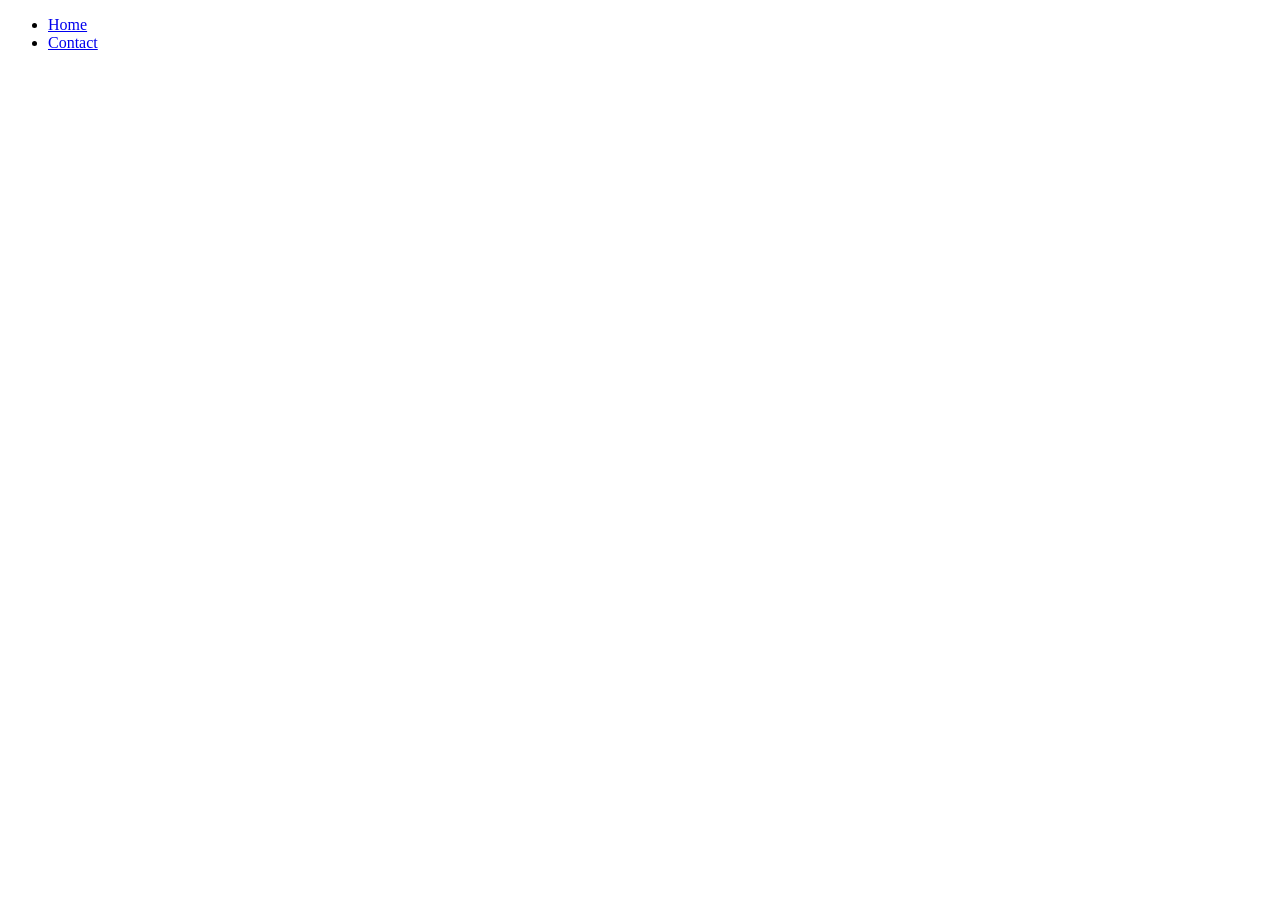
==== index.html @ 62c36dca "yo" ====
<!DOCTYPE html>
<html lang="en">
<head>
    <meta charset="UTF-8">
    <meta name="viewport" content="width=device-width, initial-scale=1.0">
    <title>Marvel Rivals</title>
    <link rel="stylesheet" href="style.css">
</head>
<body>
    <nav>
        <ul>
            <li><a href="index.html">Home</a></li>
            <li><a href="Contact.html">Contact</a></li>
        </ul>
    </nav>
</body>
</html>
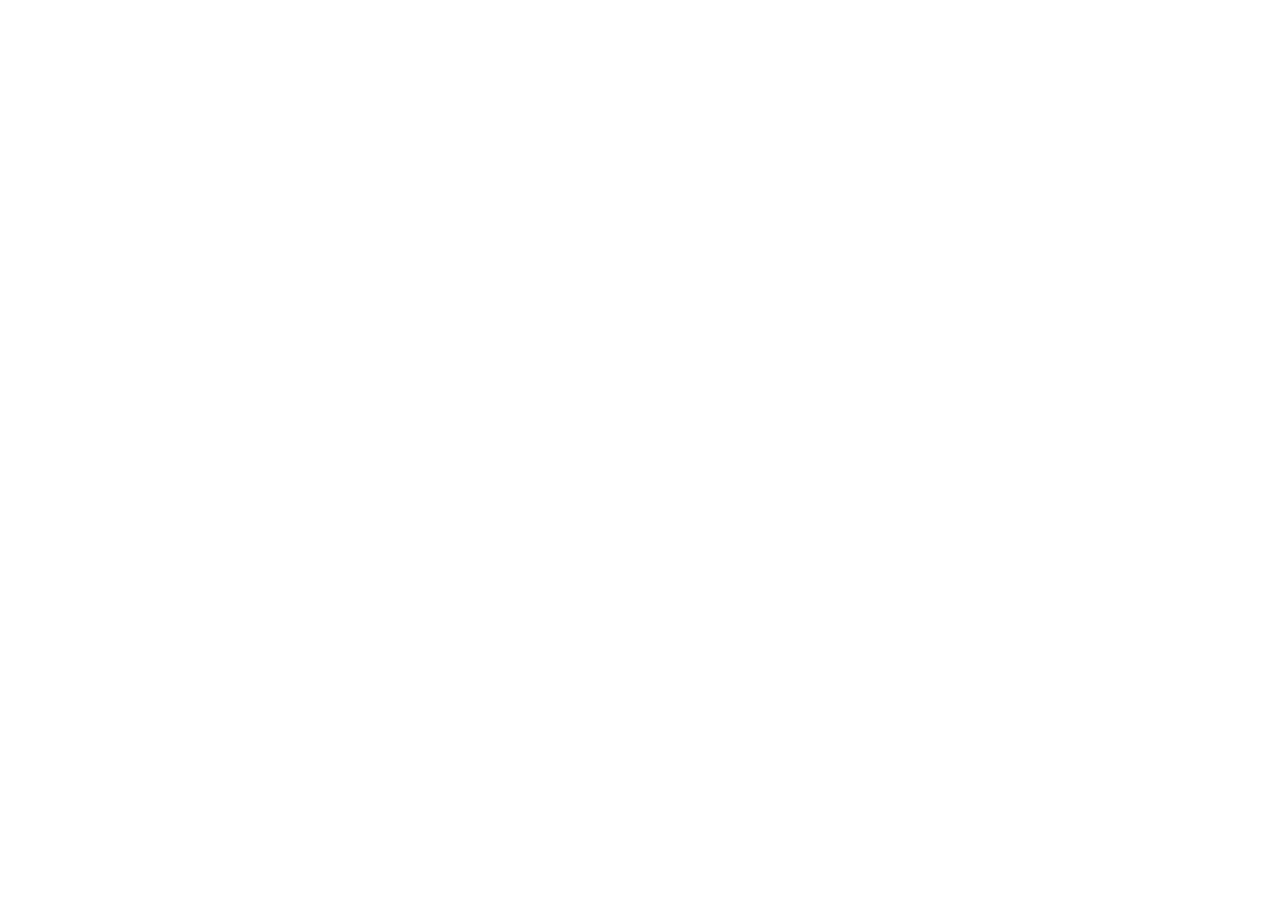
==== commit 92a18061: "Merge branch 'main' of https://github.com/alexanderabbas/Gruppuppgift-1-" ====
--- a/index.html
+++ b/index.html
@@ -7,11 +7,6 @@
     <link rel="stylesheet" href="style.css">
 </head>
 <body>
-    <nav>
-        <ul>
-            <li><a href="index.html">Home</a></li>
-            <li><a href="Contact.html">Contact</a></li>
-        </ul>
-    </nav>
+    
 </body>
 </html>
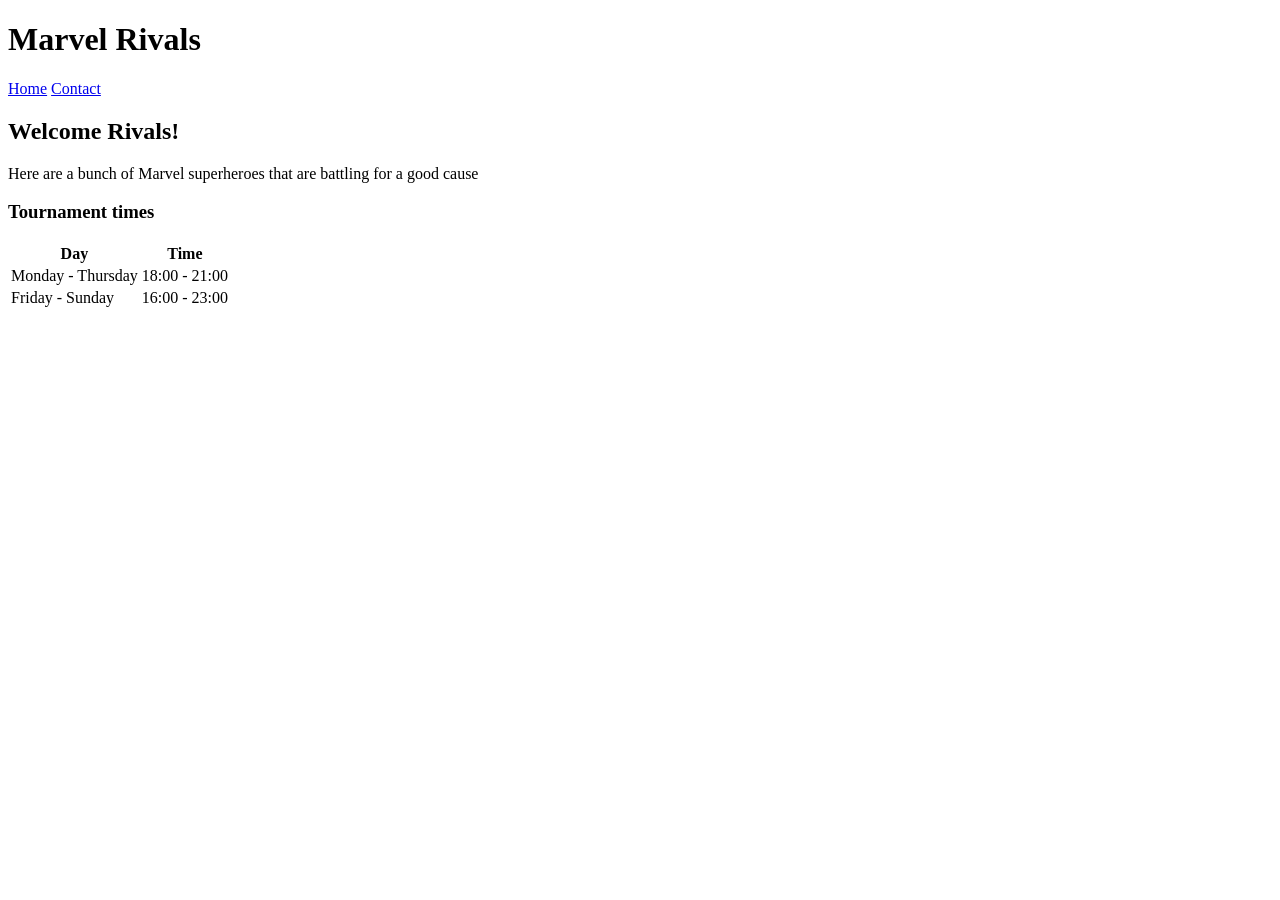
==== commit 90711b9e: "många ändringar" ====
--- a/index.html
+++ b/index.html
@@ -3,10 +3,50 @@
 <head>
     <meta charset="UTF-8">
     <meta name="viewport" content="width=device-width, initial-scale=1.0">
-    <title>Marvel Rivals</title>
+    <title>Marvel Rivals Hub</title>
     <link rel="stylesheet" href="style.css">
 </head>
 <body>
     
+<div class="mobile-container"></div>
+
+<header>
+    <h1>Marvel Rivals</h1>
+    <nav>
+        <a href="Home.html" class="active">Home</a>
+        <a href="Contact.html">Contact</a>
+
+    </nav>
+
+    <main>
+        <section>
+            <h2> Welcome Rivals! </h2>
+            <p> Here are a bunch of Marvel superheroes that are battling for a good cause </p>        
+        </section>
+
+        <section>
+            <h3>Tournament times</h3>
+            <table>
+                <tr>
+                    <th>Day</th>
+                    <th>Time</th>
+                </tr> 
+                <tr>
+                    <td>Monday - Thursday</td>
+                    <td>18:00 - 21:00</td>
+                </tr>
+                <tr>
+                    <td>Friday - Sunday</td>
+                    <td> 16:00 - 23:00 </td>
+                </tr>
+            </table>
+
+
+        </section>
+    </main>
+
+
+</header>
+
 </body>
 </html>
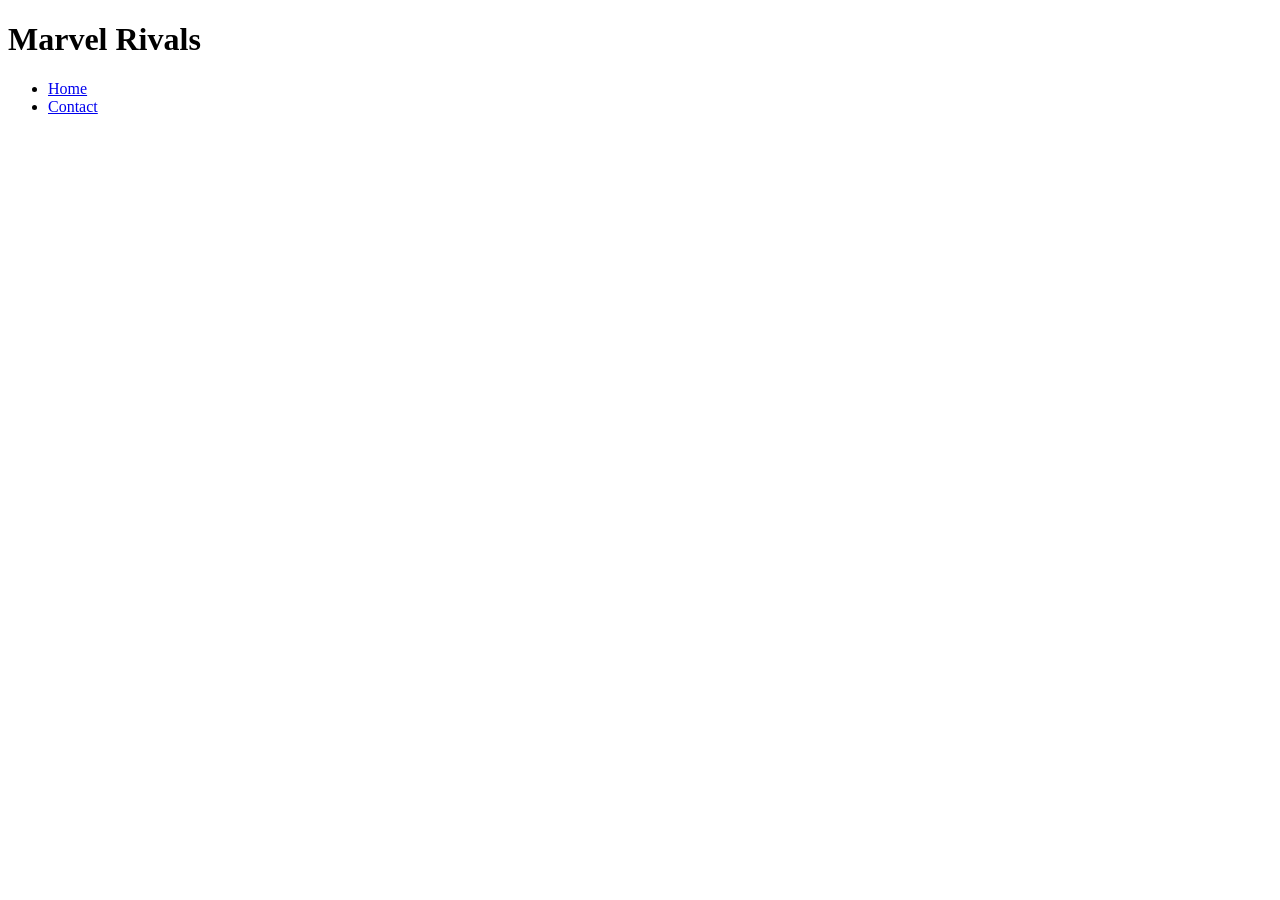
==== commit ddb9a3c0: "md" ====
--- a/index.html
+++ b/index.html
@@ -3,50 +3,18 @@
 <head>
     <meta charset="UTF-8">
     <meta name="viewport" content="width=device-width, initial-scale=1.0">
-    <title>Marvel Rivals Hub</title>
+    <title>Marvel Rivals</title>
     <link rel="stylesheet" href="style.css">
 </head>
 <body>
-    
-<div class="mobile-container"></div>
-
-<header>
-    <h1>Marvel Rivals</h1>
+    <header>
+        <h1>Marvel Rivals</h1>
+    </header>
     <nav>
-        <a href="Home.html" class="active">Home</a>
-        <a href="Contact.html">Contact</a>
-
+        <ul>
+            <li><a href="index.html">Home</a></li>
+            <li><a href="Contact.html">Contact</a></li>
+        </ul>
     </nav>
-
-    <main>
-        <section>
-            <h2> Welcome Rivals! </h2>
-            <p> Here are a bunch of Marvel superheroes that are battling for a good cause </p>        
-        </section>
-
-        <section>
-            <h3>Tournament times</h3>
-            <table>
-                <tr>
-                    <th>Day</th>
-                    <th>Time</th>
-                </tr> 
-                <tr>
-                    <td>Monday - Thursday</td>
-                    <td>18:00 - 21:00</td>
-                </tr>
-                <tr>
-                    <td>Friday - Sunday</td>
-                    <td> 16:00 - 23:00 </td>
-                </tr>
-            </table>
-
-
-        </section>
-    </main>
-
-
-</header>
-
 </body>
 </html>
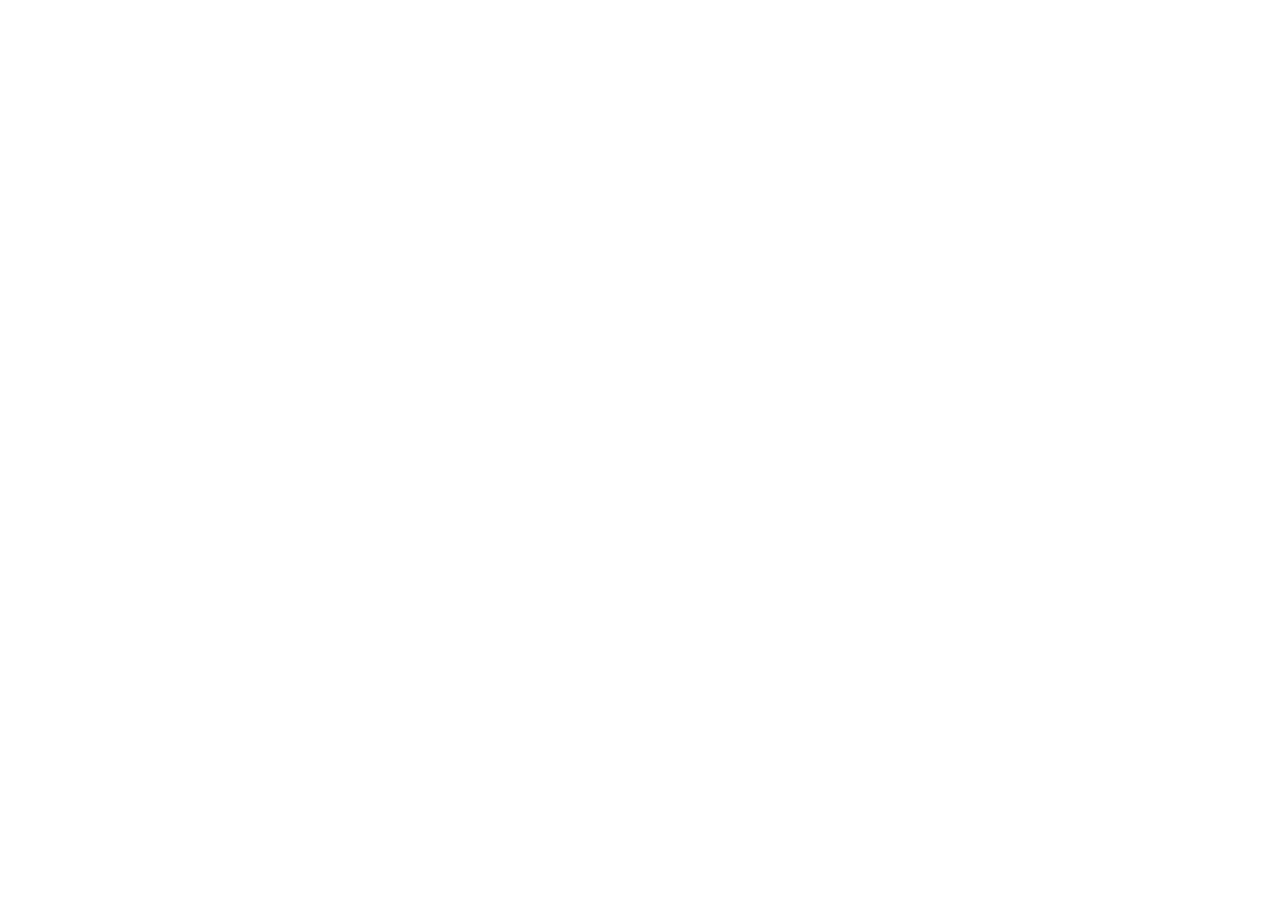
==== commit c0877a26: "Merge branch 'main' of https://github.com/alexanderabbas/Gruppuppgift-1-" ====
--- a/index.html
+++ b/index.html
@@ -3,18 +3,10 @@
 <head>
     <meta charset="UTF-8">
     <meta name="viewport" content="width=device-width, initial-scale=1.0">
-    <title>Marvel Rivals</title>
+    <title>Marvel Rivals Hub</title>
     <link rel="stylesheet" href="style.css">
 </head>
 <body>
-    <header>
-        <h1>Marvel Rivals</h1>
-    </header>
-    <nav>
-        <ul>
-            <li><a href="index.html">Home</a></li>
-            <li><a href="Contact.html">Contact</a></li>
-        </ul>
-    </nav>
+    
 </body>
 </html>
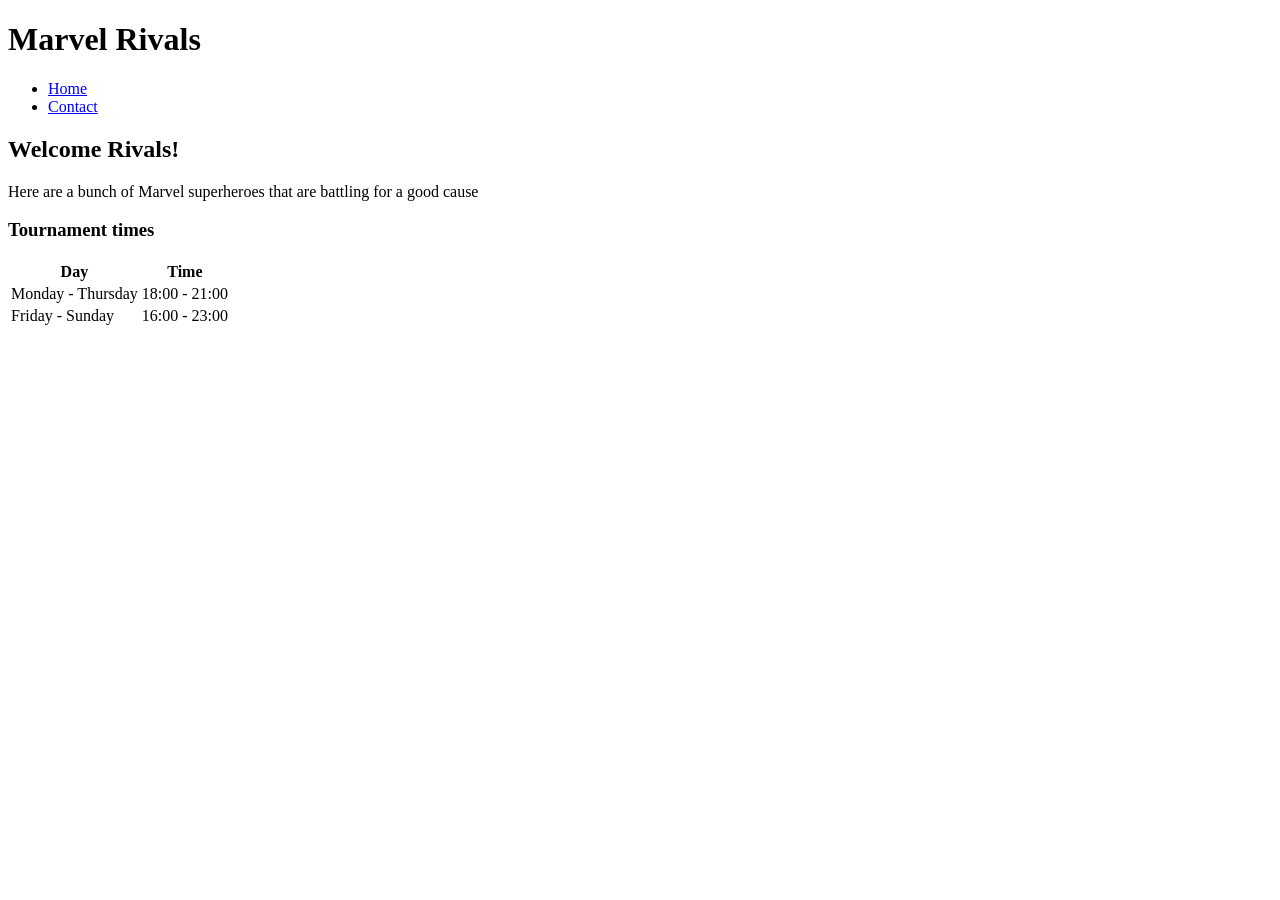
==== commit 61da2cc5: "Ändrar på allting" ====
--- a/index.html
+++ b/index.html
@@ -8,5 +8,46 @@
 </head>
 <body>
     
+<div class="mobile-container"></div>
+
+<header>
+    <h1>Marvel Rivals</h1>
+     <nav>
+        <ul>
+            <li><a href="index.html">Home</a></li>
+            <li><a href="Contact.html">Contact</a></li>
+        </ul>
+    </nav>
+
+    <main>
+        <section>
+            <h2> Welcome Rivals! </h2>
+            <p> Here are a bunch of Marvel superheroes that are battling for a good cause </p>        
+        </section>
+
+        <section>
+            <h3>Tournament times</h3>
+            <table>
+                <tr>
+                    <th>Day</th>
+                    <th>Time</th>
+                </tr> 
+                <tr>
+                    <td>Monday - Thursday</td>
+                    <td>18:00 - 21:00</td>
+                </tr>
+                <tr>
+                    <td>Friday - Sunday</td>
+                    <td> 16:00 - 23:00 </td>
+                </tr>
+            </table>
+
+
+        </section>
+    </main>
+
+
+</header>
+
 </body>
 </html>
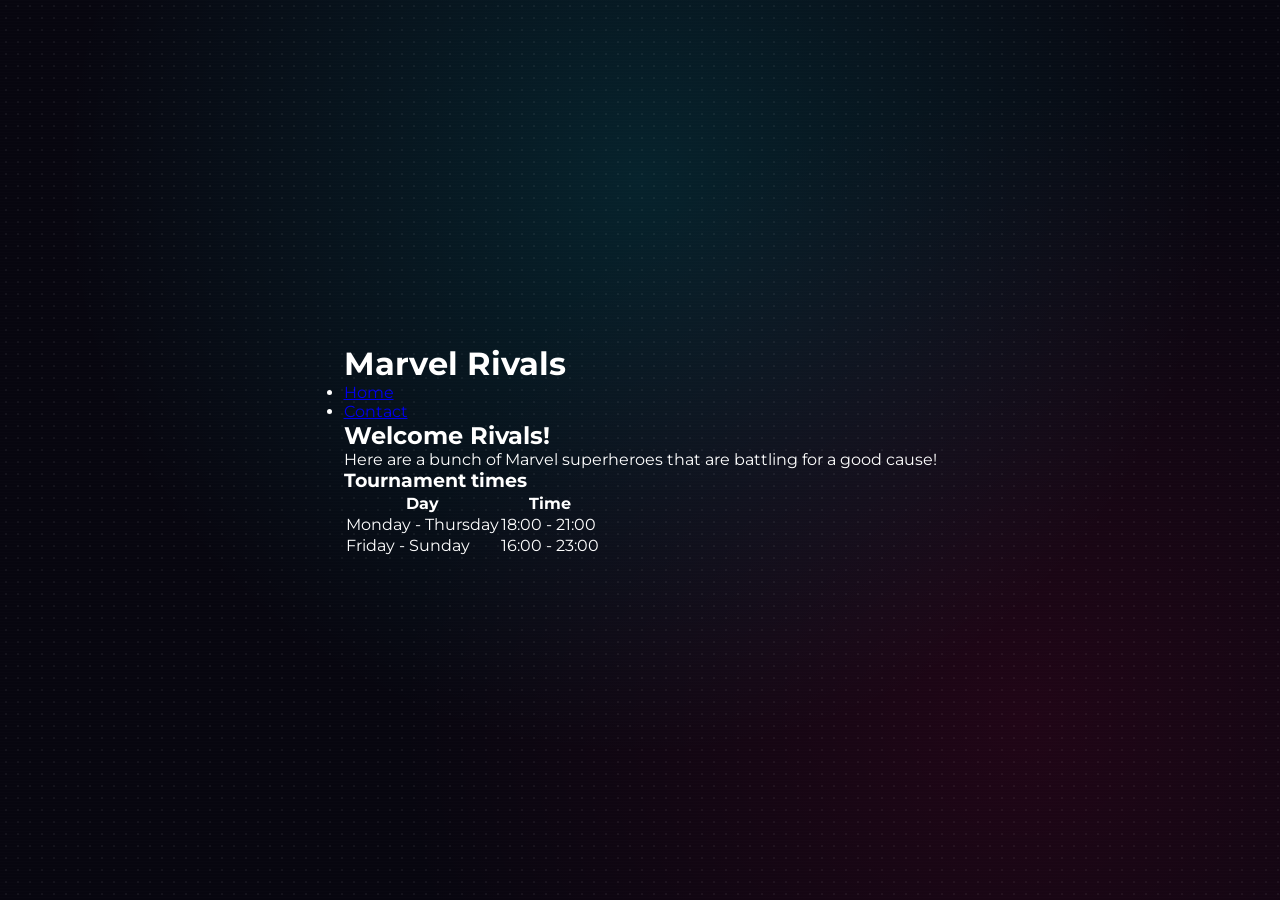
==== commit 0da23525: "Ändrade på P" ====
--- a/index.html
+++ b/index.html
@@ -22,7 +22,7 @@
     <main>
         <section>
             <h2> Welcome Rivals! </h2>
-            <p> Here are a bunch of Marvel superheroes that are battling for a good cause </p>        
+            <p> Here are a bunch of Marvel superheroes that are battling for a good cause! </p>        
         </section>
 
         <section>
--- a/style.css
+++ b/style.css
@@ -0,0 +1,227 @@
+
+    @import url('https://fonts.googleapis.com/css2?family=Teko:wght@600;700&family=Montserrat:ital,wght@0,400;0,800;1,900&display=swap');
+
+    :root {
+      --bg-dark: #07060f;
+      --panel-bg: rgba(21, 17, 38, 0.85);
+      --rivals-gold: #ffe600;
+      --rivals-cyan: #00f0ff;
+      --rivals-magenta: #ff0055;
+      --text-light: #ffffff;
+      --text-muted: #8d87a5;
+      --border-accent: rgba(255, 230, 0, 0.3);
+      --font-display: 'Teko', sans-serif;
+      --font-body: 'Montserrat', sans-serif;
+    }
+
+    * {box-sizing: border-box;
+      margin: 0;
+      padding: 0;}
+
+    body {
+      background-color: var(--bg-dark);
+      background-image: 
+        radial-gradient(circle at 50% 20%, rgba(0, 240, 255, 0.12) 0%, transparent 60%),
+        radial-gradient(circle at 80% 80%, rgba(255, 0, 85, 0.1) 0%, transparent 50%),
+        repeating-linear-gradient(0deg, transparent, transparent 2px, rgba(255, 255, 255, 0.02) 3px, rgba(255, 255, 255, 0.02) 3px);
+      color: var(--text-light);
+      font-family: var(--font-body);
+      min-height: 100vh;
+      display: flex;
+      justify-content: center;
+      align-items: center;
+      padding: 2rem;
+      overflow-x: hidden;
+    }
+
+    /* Comic Halftone Overlay Effect */
+    body::before {
+      content: "";
+      position: fixed;
+      inset: 0;
+      background-image: radial-gradient(rgba(255, 255, 255, 0.05) 1px, transparent 0);
+      background-size: 12px 12px;
+      pointer-events: none;
+      z-index: 0;
+    }
+
+    .container {
+      position: relative;
+      z-index: 1;
+      width: 100%;
+      max-width: 1100px;
+    }
+
+    /* Header Nav */
+    .navbar {
+      display: flex;
+      justify-content: space-between;
+      align-items: center;
+      margin-bottom: 3rem;
+      border-bottom: 2px solid rgba(255, 255, 255, 0.1);
+      padding-bottom: 1rem;
+    }
+
+    .logo {
+      font-family: var(--font-display);
+      font-size: 2.8rem;
+      font-weight: 700;
+      text-transform: uppercase;
+      letter-spacing: 2px;
+      color: #fff;
+      text-shadow: -3px 3px 0px var(--rivals-magenta), 3px -3px 0px var(--rivals-cyan);
+      transform: skew(-8deg);
+    }
+
+    .logo span {
+      color: var(--rivals-gold);
+    }
+
+    /* Hero Banner */
+    .hero-banner {
+      background: var(--panel-bg);
+      border: 1px solid var(--border-accent);
+      padding: 3rem;
+      position: relative;
+      backdrop-filter: blur(10px);
+      clip-path: polygon(25px 0, 100% 0, 100% calc(100% - 25px), calc(100% - 25px) 100%, 0 100%, 0 25px);
+      box-shadow: 0 10px 30px rgba(0,0,0,0.5);
+    }
+
+    .hero-banner::after {
+      content: "";
+      position: absolute;
+      top: 0;
+      right: 0;
+      width: 120px;
+      height: 4px;
+      background: var(--rivals-gold);
+      box-shadow: 0 0 10px var(--rivals-gold);
+    }
+
+    .tagline {
+      font-family: var(--font-display);
+      font-size: 1.6rem;
+      color: var(--rivals-cyan);
+      letter-spacing: 3px;
+      text-transform: uppercase;
+    }
+
+    .main-title {
+      font-family: var(--font-display);
+      font-size: 5rem;
+      line-height: 0.9;
+      text-transform: uppercase;
+      font-weight: 700;
+      letter-spacing: 2px;
+      margin: 0.5rem 0 1.5rem 0;
+      transform: skew(-5deg);
+      background: linear-gradient(180deg, #ffffff 40%, var(--rivals-gold) 100%);
+      -webkit-background-clip: text;
+      -webkit-text-fill-color: transparent;
+      filter: drop-shadow(4px 4px 0px rgba(0,0,0,0.8));
+    }
+
+    .description {
+      font-size: 1rem;
+      color: var(--text-muted);
+      max-width: 600px;
+      line-height: 1.6;
+      margin-bottom: 2.5rem;
+      font-weight: 400;
+    }
+
+    /* Action Buttons */
+    .cta-group {
+      display: flex;
+      gap: 1.5rem;
+      align-items: center;
+    }
+
+    .btn-primary {
+      position: relative;
+      background: var(--rivals-gold);
+      color: #000;
+      font-family: var(--font-display);
+      font-size: 1.8rem;
+      font-weight: 700;
+      text-transform: uppercase;
+      padding: 0.8rem 2.5rem;
+      border: none;
+      cursor: pointer;
+      letter-spacing: 2px;
+      transform: skew(-10deg);
+      transition: all 0.2s ease;
+      clip-path: polygon(12px 0, 100% 0, 100% calc(100% - 12px), calc(100% - 12px) 100%, 0 100%, 0 12px);
+    }
+
+    .btn-primary:hover {
+      background: #ffffff;
+      box-shadow: 0 0 20px var(--rivals-gold);
+      transform: skew(-10deg) scale(1.05);
+    }
+
+    .btn-secondary {
+      background: transparent;
+      color: var(--text-light);
+      font-family: var(--font-display);
+      font-size: 1.8rem;
+      text-transform: uppercase;
+      padding: 0.8rem 2.5rem;
+      border: 2px solid var(--rivals-cyan);
+      cursor: pointer;
+      letter-spacing: 2px;
+      transform: skew(-10deg);
+      transition: all 0.2s ease;
+      clip-path: polygon(12px 0, 100% 0, 100% calc(100% - 12px), calc(100% - 12px) 100%, 0 100%, 0 12px);
+    }
+
+    .btn-secondary:hover {
+      background: var(--rivals-cyan);
+      color: #000;
+      box-shadow: 0 0 20px var(--rivals-cyan);
+    }
+
+    /* Character Selection Grid Showcase */
+    .grid {
+      display: grid;
+      grid-template-columns: repeat(auto-fit, minmax(280px, 1fr));
+      gap: 1.5rem;
+      margin-top: 3rem;
+    }
+
+    .card {
+      background: rgba(15, 12, 28, 0.9);
+      border: 1px solid rgba(255, 255, 255, 0.1);
+      padding: 1.5rem;
+      position: relative;
+      transition: all 0.3s ease;
+      clip-path: polygon(15px 0, 100% 0, 100% calc(100% - 15px), calc(100% - 15px) 100%, 0 100%, 0 15px);
+    }
+
+    .card:hover {
+      border-color: var(--rivals-magenta);
+      transform: translateY(-5px);
+      box-shadow: 0 10px 25px rgba(255, 0, 85, 0.2);
+    }
+
+    .card-role {
+      font-family: var(--font-display);
+      font-size: 1.2rem;
+      color: var(--rivals-gold);
+      letter-spacing: 1px;
+    }
+
+    .card-title {
+      font-family: var(--font-display);
+      font-size: 2.2rem;
+      text-transform: uppercase;
+      margin: 0.2rem 0;
+    }
+
+    .card-desc {
+      font-size: 0.85rem;
+      color: var(--text-muted);
+      line-height: 1.4;
+    }
+ 
